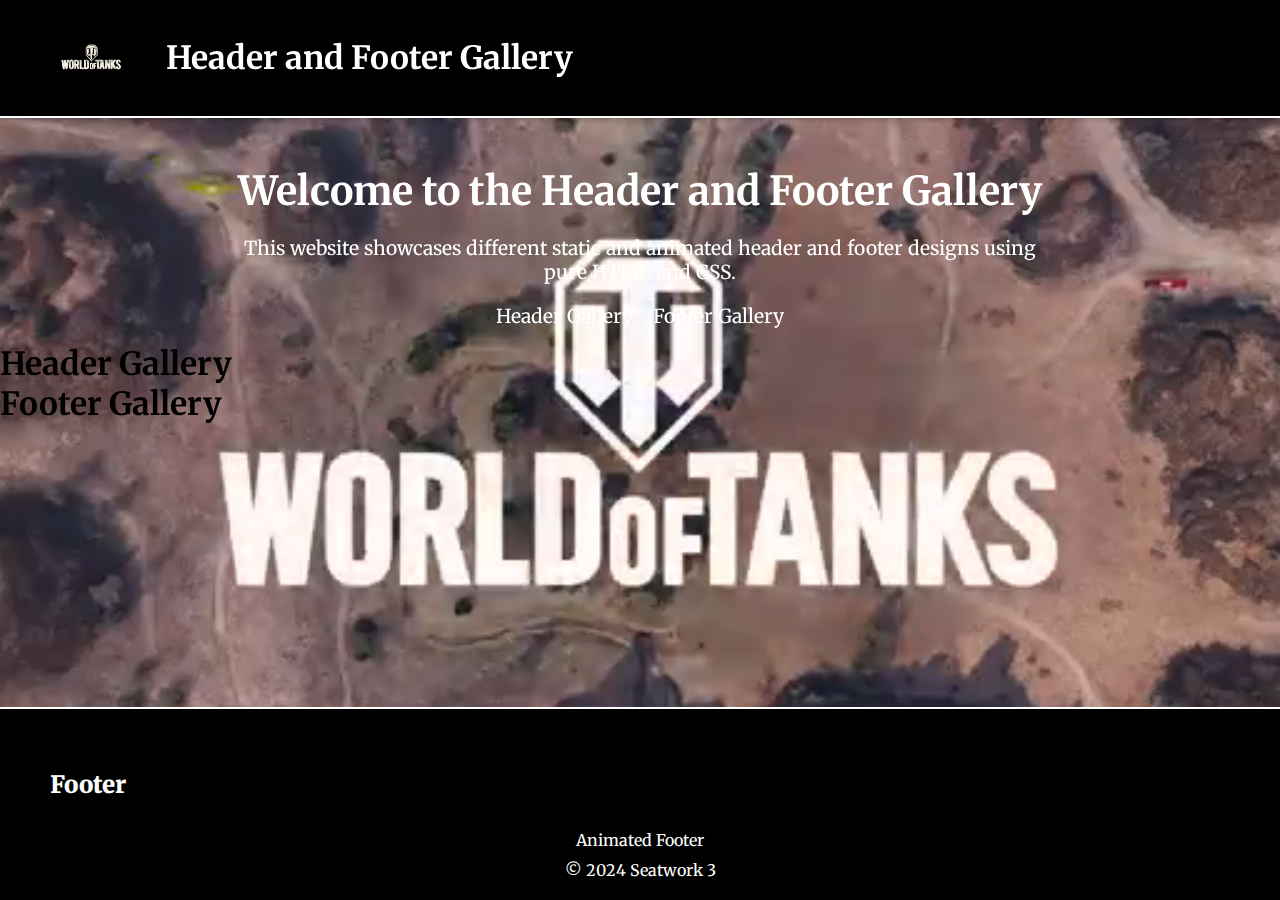
==== index.html @ 4b1978d0 "SW3.2" ====
<!DOCTYPE html>
<html lang="en">
<head>
    <meta charset="UTF-8">
    <meta name="viewport" content="width=device-width, initial-scale=1.0">
    <title>Seatwork 3</title>
    <link rel="stylesheet" href="./assets/css/style.css">
    <link rel="stylesheet" href="https://unpkg.com/boxicons@latest/css/boxicons.min.css">
    <link rel="preconnect" href="https://fonts.googleapis.com">
    <link rel="preconnect" href="https://fonts.gstatic.com" crossorigin>
    <link rel="stylesheet" href="https://fonts.googleapis.com/css2?family=Fira+Sans:wght@400;700&family=Merriweather:wght@300;700&display=swap">
</head>
<body>
    <video autoplay loop muted id="background-video">
        <source src="./assets/vids/webdesvid.mp4" type="video/mp4">
    </video>
    <div class="header" id="headerline">
        <img class="wot-logo" src="./assets/img/wot.png1" alt="wot">
        <h2>Header and Footer Gallery</h2>
    </div>    

    <main>
        <section class="content">
            <h1>Welcome to the Header and Footer Gallery</h1>
            <p>This website showcases different static and animated header and footer designs using pure HTML and CSS.</p>
            <nav>
                <ul>
                    <li><a href="#header-gallery">Header Gallery</a></li>
                    <li><a href="#footer-gallery">Footer Gallery</a></li>
                </ul>
            </nav>
        </section>

        <section id="header-gallery">
            <h1>Header Gallery</h1>
            <div class="header" id="headerline">
                <img class="wot-logo" src="./assets/img/wot.png" alt="wot">
                <h1>Header and Footer Gallery</h1>
            </div>    
        </section>

        <section id="footer-gallery">
            <h1>Footer Gallery</h1>
            <footer class="static-footer">
                <div class="footer-content">
                    <h2>Footer</h2>
                    <p>Static Footer</p>
                </div>
                <div class="footer-bottom">
                    <p>© 2024 Seatwork 3</p>
                </div>
            </footer>

            <footer class="animated-footer">
                <div class="footer-content">
                    <h2>Footer</h2>
                    <p>Animated Footer</p>
                </div>
                <div class="footer-bottom">
                    <p>© 2024 Seatwork 3</p>
                </div>
            </footer>
        </section>
    </main>
</body>
</html>
---- assets/css/style.css ----
* {
    padding: 0;
    margin: 0;
    box-sizing: border-box;
    font-family: "Merriweather", serif;
    list-style: none;
    text-decoration: none;
    outline: none;
}

body, html {
    height: 100%;
    margin: 0;
    padding: 0;
    overflow: hidden;
}

.header, .footer {
    width: 100%;
    text-align: center;
    padding: 20px;
}

.header h1, .footer h2 {
    font-size: 2em;
    color: #ffffff;
}

.wot-logo {
    display: flex;
    justify-self: flex-start;
    width: 150px;
    padding: 30px;
    background-color: transparent;
    transition: transform 0.3s, filter 0.3s;
}

.wot-logo:hover {
    transform: scale(1.1);
    filter: drop-shadow(-15px 7px 23px #ff0000);
}

h2 {
    font-family: "Merriweather", serif;
    font-weight: 900;
    font-style: normal;
    display: flex;
    justify-self: flex-start;
    width: 450px;
    padding: 30px;
    background-color: transparent;
    transition: transform 0.3s, filter 0.3s;
}

h2:hover {
    transform: scale(1.1);
    filter: drop-shadow(-15px 7px 23px #ff0000);
}

.header {
    position: fixed;
    top: 0;
    left: 0;
    width: 100%;
    z-index: 1000;
    box-shadow: 0 2px 5px rgba(0,0,0,0.2);
    padding: 10px 16px;
    background-color: #000000;
    color: #ffffff;
    display: flex;
    align-items: center;
    border-bottom: 2px solid #ffffff;
    transition: background-color 0.3s;
}

.header:hover {
    background-color: #000000;
}

.content {
    padding: 16px;
    margin-top: 150px;
    color: white;
}

#background-video {
    position: fixed;
    top: 0;
    left: 0;
    width: 100%;
    height: 100%;
    object-fit: cover;
    z-index: -1;
}

.animated-header {
    background-color: #444;
    animation: slideIn 2s ease-out;
}

@keyframes slideIn {
    from {
        transform: translateY(-100%);
    }
    to {
        transform: translateY(0);
    }
}

.static-footer, .animated-footer {
    background-color: #000000;
    color: #ffffff;
    padding: 20px;
    position: fixed;
    bottom: 0;
    width: 100%;
    text-align: center;
    border-top: 2px solid #ffffff;
    transition: background-color 0.3s;
}

.static-footer:hover, .animated-footer:hover {
    background-color: #000000;
}

.footer-content {
    padding-top: 10px;
}

.footer-bottom {
    margin-top: 10px;
}

nav ul {
    display: flex;
    gap: 20px;
    justify-content: center;
    margin-top: 20px;
}

nav a {
    color: #ffffff;
    font-size: 1.2em;
    transition: color 0.3s;
}

nav a:hover {
    color: #ffffff;
}

.content h1, .content p {
    text-align: center;
    margin-bottom: 20px;
}

.content h1 {
    font-size: 2.5em;
}

.content p {
    font-size: 1.2em;
    max-width: 800px;
    margin: 0 auto;
}

.header-gallery-item {
    display: flex;
    align-items: center;
    justify-content: center;
    background-color: rgba(0, 0, 0, 0.8);
    padding: 20px;
    margin: 20px 0;
    border-radius: 10px;
    box-shadow: 0 4px 8px rgba(242, 0, 0, 0.2);
}

.header-gallery-item h1 {
    margin-left: 20px;
}
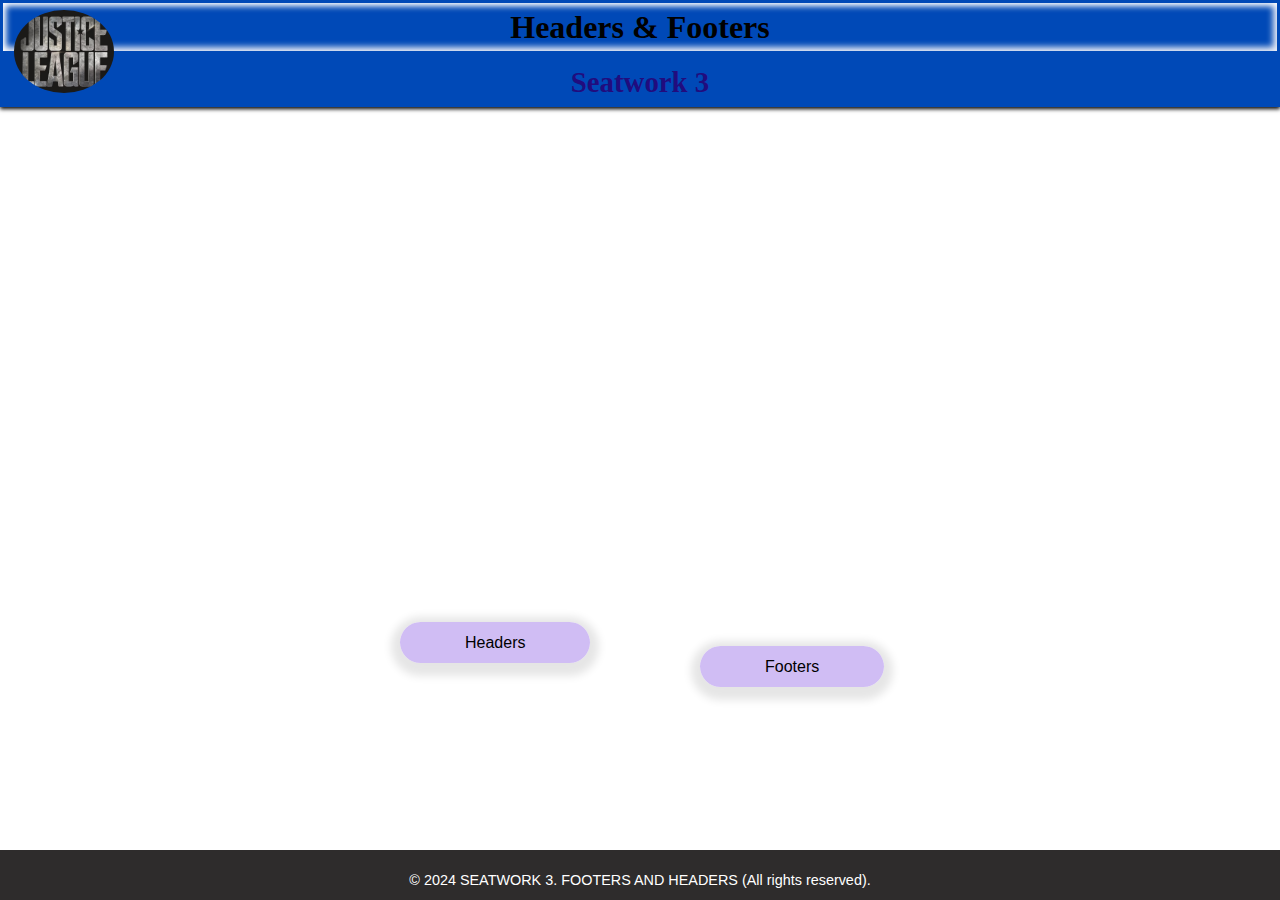
==== commit 82cbfb19: "UPDATE" ====
--- a/index.html
+++ b/index.html
@@ -2,65 +2,34 @@
 <html lang="en">
 <head>
     <meta charset="UTF-8">
+    <meta http-equiv="X-UA-Compatible" content="IE=edge">
     <meta name="viewport" content="width=device-width, initial-scale=1.0">
     <title>Seatwork 3</title>
-    <link rel="stylesheet" href="./assets/css/style.css">
-    <link rel="stylesheet" href="https://unpkg.com/boxicons@latest/css/boxicons.min.css">
-    <link rel="preconnect" href="https://fonts.googleapis.com">
-    <link rel="preconnect" href="https://fonts.gstatic.com" crossorigin>
-    <link rel="stylesheet" href="https://fonts.googleapis.com/css2?family=Fira+Sans:wght@400;700&family=Merriweather:wght@300;700&display=swap">
+    <link rel="stylesheet" href="./assets/css/style.css"> <!-- Link to your CSS file -->
+    <link rel="icon" type="image/x-icon" href="./assets/img/jl.png">
 </head>
 <body>
-    <video autoplay loop muted id="background-video">
-        <source src="./assets/vids/webdesvid.mp4" type="video/mp4">
-    </video>
-    <div class="header" id="headerline">
-        <img class="wot-logo" src="./assets/img/wot.png1" alt="wot">
-        <h2>Header and Footer Gallery</h2>
-    </div>    
-
+    <header class="header">
+        <img src="./assets/img/justleg.avif" alt="Logo" class="logo">
+        <h1>Headers & Footers</h1>
+        <h2>Seatwork 3</h2>
+    </header>
     <main>
-        <section class="content">
-            <h1>Welcome to the Header and Footer Gallery</h1>
-            <p>This website showcases different static and animated header and footer designs using pure HTML and CSS.</p>
-            <nav>
-                <ul>
-                    <li><a href="#header-gallery">Header Gallery</a></li>
-                    <li><a href="#footer-gallery">Footer Gallery</a></li>
-                </ul>
-            </nav>
-        </section>
-
-        <section id="header-gallery">
-            <h1>Header Gallery</h1>
-            <div class="header" id="headerline">
-                <img class="wot-logo" src="./assets/img/wot.png" alt="wot">
-                <h1>Header and Footer Gallery</h1>
-            </div>    
-        </section>
-
-        <section id="footer-gallery">
-            <h1>Footer Gallery</h1>
-            <footer class="static-footer">
-                <div class="footer-content">
-                    <h2>Footer</h2>
-                    <p>Static Footer</p>
-                </div>
-                <div class="footer-bottom">
-                    <p>© 2024 Seatwork 3</p>
-                </div>
-            </footer>
-
-            <footer class="animated-footer">
-                <div class="footer-content">
-                    <h2>Footer</h2>
-                    <p>Animated Footer</p>
-                </div>
-                <div class="footer-bottom">
-                    <p>© 2024 Seatwork 3</p>
-                </div>
-            </footer>
+        <section>
+            <p>This Website Contains Both Animated and Static Designs of Headers and Footers</p>
         </section>
     </main>
+
+    <div class="content">
+        <div class="right-side">
+            <a href="./pages/header-gallery/index.html" class="btn">Headers</a>
+            <a href="./pages/footer-gallery/index.html" class="btn-secondary">Footers</a>
+        </div>
+    </div>
+
+    <footer class="footer">
+        <p>&copy; 2024 SEATWORK 3. FOOTERS AND HEADERS (All rights reserved).</p>
+    </footer>
 </body>
-</html>+</html>
+
--- a/assets/css/style.css
+++ b/assets/css/style.css
@@ -1,179 +1,190 @@
-* {
+.body {
+    font-family: 'Lucida Sans', 'Lucida Grande', 'Lucida Sans Unicode', Geneva, Verdana, sans-serif;
+    margin: 0;
     padding: 0;
-    margin: 0;
-    box-sizing: border-box;
-    font-family: "Merriweather", serif;
-    list-style: none;
-    text-decoration: none;
-    outline: none;
+    background: url('../img/lakerschampssssss.jpg') no-repeat center center fixed;
+    background-size: cover;
 }
 
-body, html {
-    height: 100%;
-    margin: 0;
-    padding: 0;
-    overflow: hidden;
+.header {
+    font-family: ' Ieicester Light';
+    src: url('../fonts/ Ieicester Light.ttf') format('truetype');
+    font-weight: normal;
+    font-style: normal;
 }
 
-.header, .footer {
-    width: 100%;
+.container {
+    max-width: 900px;
+    margin: 13px auto;
     text-align: center;
+    border-radius: 10px;
     padding: 20px;
 }
 
-.header h1, .footer h2 {
-    font-size: 2em;
-    color: #ffffff;
+.header {
+    padding: 20px;
+    font-size: large;
+    color: rgb(53, 3, 3);
+    position: relative;
 }
 
-.wot-logo {
-    display: flex;
-    justify-self: flex-start;
-    width: 150px;
-    padding: 30px;
-    background-color: transparent;
-    transition: transform 0.3s, filter 0.3s;
+.header .logo {
+    position: absolute;
+    top: 10px;
+    left: 14px;
+    width: 90px; /* Adjust the size of the logo */
+    height: auto;
+    border-radius: 50%;
+    animation: rotate 10s linear infinite;
 }
 
-.wot-logo:hover {
-    transform: scale(1.1);
-    filter: drop-shadow(-15px 7px 23px #ff0000);
-}
-
-h2 {
-    font-family: "Merriweather", serif;
-    font-weight: 900;
-    font-style: normal;
-    display: flex;
-    justify-self: flex-start;
-    width: 450px;
-    padding: 30px;
-    background-color: transparent;
-    transition: transform 0.3s, filter 0.3s;
-}
-
-h2:hover {
-    transform: scale(1.1);
-    filter: drop-shadow(-15px 7px 23px #ff0000);
-}
-
-.header {
-    position: fixed;
-    top: 0;
-    left: 0;
-    width: 100%;
-    z-index: 1000;
-    box-shadow: 0 2px 5px rgba(0,0,0,0.2);
-    padding: 10px 16px;
-    background-color: #000000;
-    color: #ffffff;
-    display: flex;
-    align-items: center;
-    border-bottom: 2px solid #ffffff;
-    transition: background-color 0.3s;
-}
-
-.header:hover {
-    background-color: #000000;
-}
-
-.content {
-    padding: 16px;
-    margin-top: 150px;
-    color: white;
-}
-
-#background-video {
-    position: fixed;
-    top: 0;
-    left: 0;
-    width: 100%;
-    height: 100%;
-    object-fit: cover;
-    z-index: -1;
-}
-
-.animated-header {
-    background-color: #444;
-    animation: slideIn 2s ease-out;
-}
-
-@keyframes slideIn {
-    from {
-        transform: translateY(-100%);
-    }
-    to {
-        transform: translateY(0);
-    }
-}
-
-.static-footer, .animated-footer {
-    background-color: #000000;
-    color: #ffffff;
-    padding: 20px;
+.footer {
+    background-color: #ffa8B6;
+    color: #000000;
+    padding: 10px; /* Adjusted padding */
     position: fixed;
     bottom: 0;
     width: 100%;
     text-align: center;
-    border-top: 2px solid #ffffff;
-    transition: background-color 0.3s;
+    height: 50px; /* Adjusted height for thin footer */
+    line-height: 20px; /* Vertically center text in footer */
+    margin: 0;
 }
 
-.static-footer:hover, .animated-footer:hover {
-    background-color: #000000;
+.h1 {
+    margin-bottom: 100px;
 }
 
-.footer-content {
-    padding-top: 10px;
+.header {
+    font-size: 15px;
+    width: 100%;
+    line-height: 1.5;
+    margin-bottom: 480px;
+    margin-right: 300px;
+    bottom: px;
+}
+@keyframes rotate {
+    from {
+        transform: rotate(0deg);
+    }
+    to {
+        transform: rotate(360deg);
+    }
 }
 
-.footer-bottom {
-    margin-top: 10px;
+.right-side {
+    padding-left: 400px;
 }
 
-nav ul {
-    display: flex;
-    gap: 20px;
-    justify-content: center;
-    margin-top: 20px;
+.btn, .btn-secondary {
+
+    padding: 12px 65px;
+    background-color: #d0bdf4;
+    color: #000000;
+    text-decoration: none;
+    border-radius: 30px;
+    transition: all 0.25s ease;
+    box-shadow: 0 4px 8px 9px rgba(0, 0, 0, 0.1);
 }
 
-nav a {
-    color: #ffffff;
-    font-size: 1.2em;
-    transition: color 0.3s;
+.btn-secondary {
+    margin: 380px 300px;
+    transition: all 0.5s ease;
 }
 
-nav a:hover {
-    color: #ffffff;
+.btn:hover, .btn-secondary:hover {
+    background-color: #a0d2eb;
+    transform: translateY(-2px);
+    box-shadow: 0 6px 12px rgba(0, 0, 0, 0.4);
+}
+/* Global Reset and Setup */
+* {
+    box-sizing: border-box;
+    margin: 0;
+    padding: 0;
 }
 
-.content h1, .content p {
+body {
+    font-family: 'Lucida Sans', 'Lucida Grande', 'Lucida Sans Unicode', Geneva, Verdana, sans-serif;
+    background: url('../img/lakerschampssssss.jpg') no-repeat center center fixed;
+    background-size: cover;
+    color: #ffffff;
+    line-height: 1.5;
+
+}
+main section p {
+    color: rgb(255, 255, 255);
+    margin: 20px 0;
+    margin-top: 30rem;
+    font-size: 16px;
     text-align: center;
-    margin-bottom: 20px;
+}
+.container {
+    max-width: 900px;
+    margin: 0 auto;
+    padding: 100px;
 }
 
-.content h1 {
-    font-size: 2.5em;
+.header {
+    background-color: #0049B7; /* Light background color for header */
+    padding: 3px;
+    text-align: center;
+    box-shadow: 0 2px 4px rgb(0, 0, 0); /* Subtle shadow */
 }
 
-.content p {
-    font-size: 1.2em;
-    max-width: 800px;
-    margin: 0 auto;
+.header .logo {
+    width: 100px; /* Adjusted size of the logo */
+    height: auto;
+    border-radius: 50%; /* Rounded logo */
 }
 
-.header-gallery-item {
-    display: flex;
-    align-items: center;
-    justify-content: center;
-    background-color: rgba(0, 0, 0, 0.8);
-    padding: 20px;
-    margin: 20px 0;
-    border-radius: 10px;
-    box-shadow: 0 4px 8px rgba(242, 0, 0, 0.2);
+.header h1 {
+    font-size: 2rem; /* Larger font size for main header */
+    box-shadow: rgb(255, 255, 255) 3px 3px 6px 0px inset, #e5eaf5 -3px -3px 6px 1px inset; 
+    margin-bottom: 10px;
+    color: #000000; /* Darker color for header text */
 }
 
-.header-gallery-item h1 {
-    margin-left: 20px;
-}+.header h2 {
+    font-size: 1.8rem; /* Slightly smaller font size for subtitle */
+    color: #210c7e; /* Subdued color for subtitle */
+}
+
+.header p {
+    font-size: 1rem; /* Smaller font size for description */
+    margin-bottom: 20px; /* Spacing below description */
+}
+
+.footer {
+    background-color: #2e2c2c; /* Dark background color for footer */
+    color: #fff; /* Light text color for footer */
+    padding: 20px;
+    text-align: center;
+    position: fixed;
+    bottom: 0;
+    width: 100%;
+}
+
+.footer p {
+    font-size: 0.9rem; /* Smaller font size for footer text */
+}
+
+/* Hover Effect */
+.hover {
+    position: relative;
+    display: inline-block;
+    font-size: 2.5rem; /* Adjusted font size */
+    color: rgba(255, 255, 255, 0.3); /* Light text color */
+    transition: all 0.4s ease;
+}
+
+.hover::before {
+    content: '';
+    display: block;
+    padding-top: 100%;
+}
+
+.hover:hover {
+    background: rgba(255, 255, 255, 0.1); /* Light background on hover */
+    color: #edf756; /* Accent color on hover */
+}
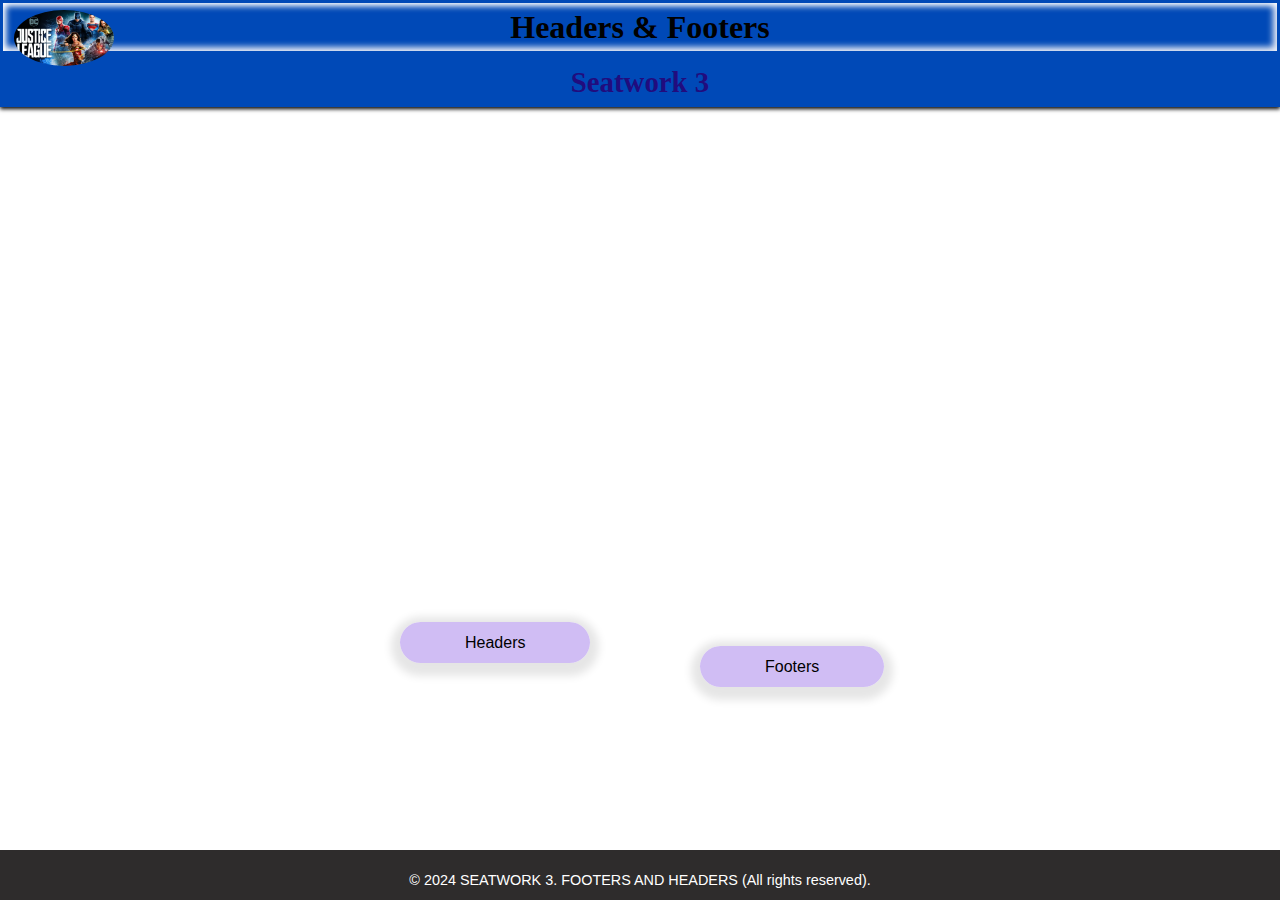
==== commit 56898016: "Update" ====
--- a/index.html
+++ b/index.html
@@ -10,7 +10,7 @@
 </head>
 <body>
     <header class="header">
-        <img src="./assets/img/justleg.avif" alt="Logo" class="logo">
+        <img src="./assets/img/justicepic.jpg" alt="Logo" class="logo">
         <h1>Headers & Footers</h1>
         <h2>Seatwork 3</h2>
     </header>
@@ -22,8 +22,8 @@
 
     <div class="content">
         <div class="right-side">
-            <a href="./pages/header-gallery/index.html" class="btn">Headers</a>
-            <a href="./pages/footer-gallery/index.html" class="btn-secondary">Footers</a>
+            <a href="./pages/header/index.html" class="btn">Headers</a>
+            <a href="./pages/footer/index.html" class="btn-secondary">Footers</a>
         </div>
     </div>
 
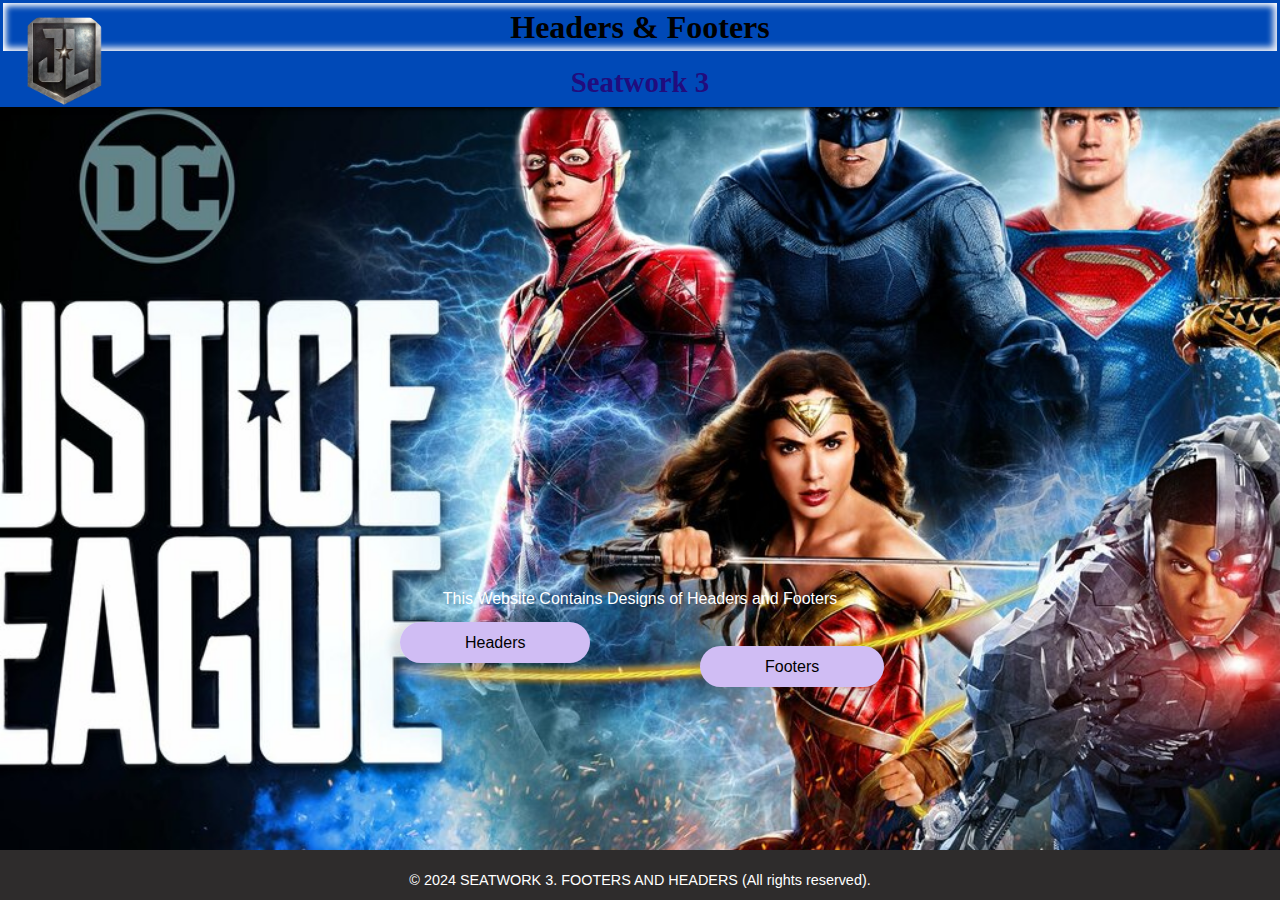
==== commit 356dbed1: "update" ====
--- a/index.html
+++ b/index.html
@@ -5,18 +5,18 @@
     <meta http-equiv="X-UA-Compatible" content="IE=edge">
     <meta name="viewport" content="width=device-width, initial-scale=1.0">
     <title>Seatwork 3</title>
-    <link rel="stylesheet" href="./assets/css/style.css"> <!-- Link to your CSS file -->
-    <link rel="icon" type="image/x-icon" href="./assets/img/jl.png">
+    <link rel="stylesheet" href="./assets/css/style.css">
+    <link rel="icon" type="image/x-icon" href="./assets/img/justicepic.jpg">
 </head>
 <body>
     <header class="header">
-        <img src="./assets/img/justicepic.jpg" alt="Logo" class="logo">
+        <img src="./assets/img/jl.png" alt="Logo" class="logo">
         <h1>Headers & Footers</h1>
         <h2>Seatwork 3</h2>
     </header>
     <main>
         <section>
-            <p>This Website Contains Both Animated and Static Designs of Headers and Footers</p>
+            <p>This Website Contains Designs of Headers and Footers</p>
         </section>
     </main>
 
--- a/assets/css/style.css
+++ b/assets/css/style.css
@@ -2,7 +2,7 @@
     font-family: 'Lucida Sans', 'Lucida Grande', 'Lucida Sans Unicode', Geneva, Verdana, sans-serif;
     margin: 0;
     padding: 0;
-    background: url('../img/lakerschampssssss.jpg') no-repeat center center fixed;
+    background: url('../img/justicepic.jpg') no-repeat center center fixed;
     background-size: cover;
 }
 
@@ -32,7 +32,7 @@
     position: absolute;
     top: 10px;
     left: 14px;
-    width: 90px; /* Adjust the size of the logo */
+    width: 90px;
     height: auto;
     border-radius: 50%;
     animation: rotate 10s linear infinite;
@@ -41,13 +41,13 @@
 .footer {
     background-color: #ffa8B6;
     color: #000000;
-    padding: 10px; /* Adjusted padding */
+    padding: 10px;
     position: fixed;
     bottom: 0;
     width: 100%;
     text-align: center;
-    height: 50px; /* Adjusted height for thin footer */
-    line-height: 20px; /* Vertically center text in footer */
+    height: 50px;
+    line-height: 20px; 
     margin: 0;
 }
 
@@ -97,7 +97,6 @@
     transform: translateY(-2px);
     box-shadow: 0 6px 12px rgba(0, 0, 0, 0.4);
 }
-/* Global Reset and Setup */
 * {
     box-sizing: border-box;
     margin: 0;
@@ -106,7 +105,7 @@
 
 body {
     font-family: 'Lucida Sans', 'Lucida Grande', 'Lucida Sans Unicode', Geneva, Verdana, sans-serif;
-    background: url('../img/lakerschampssssss.jpg') no-repeat center center fixed;
+    background: url('../img/justicepic.jpg') no-repeat center center fixed;
     background-size: cover;
     color: #ffffff;
     line-height: 1.5;
@@ -126,38 +125,38 @@
 }
 
 .header {
-    background-color: #0049B7; /* Light background color for header */
+    background-color: #0049B7;
     padding: 3px;
     text-align: center;
-    box-shadow: 0 2px 4px rgb(0, 0, 0); /* Subtle shadow */
+    box-shadow: 0 2px 4px rgb(0, 0, 0); 
 }
 
 .header .logo {
-    width: 100px; /* Adjusted size of the logo */
+    width: 100px;
     height: auto;
-    border-radius: 50%; /* Rounded logo */
+    border-radius: 50%; 
 }
 
 .header h1 {
-    font-size: 2rem; /* Larger font size for main header */
+    font-size: 2rem; 
     box-shadow: rgb(255, 255, 255) 3px 3px 6px 0px inset, #e5eaf5 -3px -3px 6px 1px inset; 
     margin-bottom: 10px;
-    color: #000000; /* Darker color for header text */
+    color: #000000; 
 }
 
 .header h2 {
-    font-size: 1.8rem; /* Slightly smaller font size for subtitle */
-    color: #210c7e; /* Subdued color for subtitle */
+    font-size: 1.8rem;
+    color: #210c7e; 
 }
 
 .header p {
-    font-size: 1rem; /* Smaller font size for description */
-    margin-bottom: 20px; /* Spacing below description */
+    font-size: 1rem; 
+    margin-bottom: 20px; 
 }
 
 .footer {
-    background-color: #2e2c2c; /* Dark background color for footer */
-    color: #fff; /* Light text color for footer */
+    background-color: #2e2c2c; 
+    color: #fff;
     padding: 20px;
     text-align: center;
     position: fixed;
@@ -166,15 +165,15 @@
 }
 
 .footer p {
-    font-size: 0.9rem; /* Smaller font size for footer text */
+    font-size: 0.9rem;
 }
 
-/* Hover Effect */
+
 .hover {
     position: relative;
     display: inline-block;
-    font-size: 2.5rem; /* Adjusted font size */
-    color: rgba(255, 255, 255, 0.3); /* Light text color */
+    font-size: 2.5rem; 
+    color: rgba(255, 255, 255, 0.3); 
     transition: all 0.4s ease;
 }
 
@@ -185,6 +184,6 @@
 }
 
 .hover:hover {
-    background: rgba(255, 255, 255, 0.1); /* Light background on hover */
-    color: #edf756; /* Accent color on hover */
+    background: rgba(255, 255, 255, 0.1); 
+    color: #edf756; 
 }
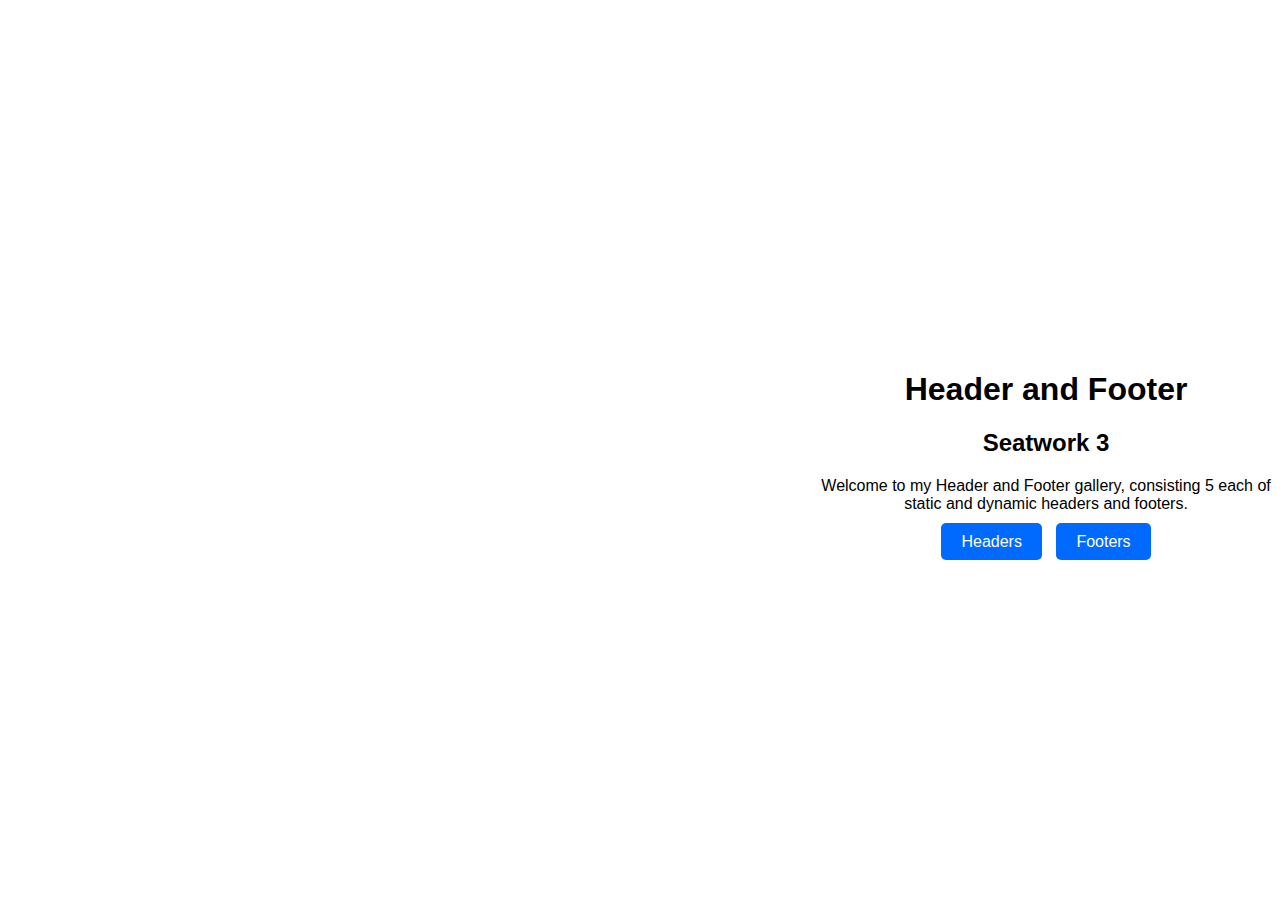
==== commit effd5ede: "update" ====
--- a/index.html
+++ b/index.html
@@ -2,34 +2,23 @@
 <html lang="en">
 <head>
     <meta charset="UTF-8">
-    <meta http-equiv="X-UA-Compatible" content="IE=edge">
     <meta name="viewport" content="width=device-width, initial-scale=1.0">
-    <title>Seatwork 3</title>
+    <title>Header and Footer - Seatwork 3</title>
     <link rel="stylesheet" href="./assets/css/style.css">
-    <link rel="icon" type="image/x-icon" href="./assets/img/justicepic.jpg">
 </head>
 <body>
-    <header class="header">
-        <img src="./assets/img/jl.png" alt="Logo" class="logo">
-        <h1>Headers & Footers</h1>
+</div>
+<img class="Miya" src="https://static.wikia.nocookie.net/mobile-legends/images/8/89/Hero011-portrait.png/revision/latest?cb=20231231181124" alt="" />
+</div>
+    <div class="container">
+        <h1>Header and Footer</h1>
         <h2>Seatwork 3</h2>
-    </header>
-    <main>
-        <section>
-            <p>This Website Contains Designs of Headers and Footers</p>
-        </section>
-    </main>
+        <p>Welcome to my Header and Footer gallery, consisting 5 each of static and dynamic headers and footers.</p>
+        <div class="buttons">
+            <a href="./pages/header-gallery/index.html" class="btn">Headers</a>
+            <a href="./pages/footer-gallery/index.html" class="btn">Footers</a>
 
-    <div class="content">
-        <div class="right-side">
-            <a href="./pages/header/index.html" class="btn">Headers</a>
-            <a href="./pages/footer/index.html" class="btn-secondary">Footers</a>
         </div>
     </div>
-
-    <footer class="footer">
-        <p>&copy; 2024 SEATWORK 3. FOOTERS AND HEADERS (All rights reserved).</p>
-    </footer>
 </body>
-</html>
-
+</html>--- a/assets/css/style.css
+++ b/assets/css/style.css
@@ -1,189 +1,33 @@
-.body {
-    font-family: 'Lucida Sans', 'Lucida Grande', 'Lucida Sans Unicode', Geneva, Verdana, sans-serif;
+body {
+    font-family: Arial, sans-serif;
+    display: flex;
+    justify-content: center;
+    align-items: center;
+    height: 100vh;
     margin: 0;
-    padding: 0;
-    background: url('../img/justicepic.jpg') no-repeat center center fixed;
+    background-image: url('https://pa1.aminoapps.com/6396/eb6179ffcef19a793d3356e388908f715cdf42d6_00.gif');
     background-size: cover;
-}
-
-.header {
-    font-family: ' Ieicester Light';
-    src: url('../fonts/ Ieicester Light.ttf') format('truetype');
-    font-weight: normal;
-    font-style: normal;
-}
-
-.container {
-    max-width: 900px;
-    margin: 13px auto;
+  }
+  .container {
     text-align: center;
-    border-radius: 10px;
-    padding: 20px;
-}
-
-.header {
-    padding: 20px;
-    font-size: large;
-    color: rgb(53, 3, 3);
-    position: relative;
-}
-
-.header .logo {
-    position: absolute;
-    top: 10px;
-    left: 14px;
-    width: 90px;
-    height: auto;
-    border-radius: 50%;
-    animation: rotate 10s linear infinite;
-}
-
-.footer {
-    background-color: #ffa8B6;
-    color: #000000;
-    padding: 10px;
-    position: fixed;
-    bottom: 0;
+  }
+  .buttons {
+    margin-top: 20px;
+  }
+  .btn {
+    text-decoration: none;
+    padding: 10px 20px;
+    margin: 5px;
+    background-color: #006aff;
+    color: white;
+    border-radius: 5px;
+  }
+  .btn:hover {
+    background-color: #d66fc9;
+  }
+  
+  & .Miya {
     width: 100%;
-    text-align: center;
-    height: 50px;
-    line-height: 20px; 
-    margin: 0;
-}
-
-.h1 {
-    margin-bottom: 100px;
-}
-
-.header {
-    font-size: 15px;
-    width: 100%;
-    line-height: 1.5;
-    margin-bottom: 480px;
-    margin-right: 300px;
-    bottom: px;
-}
-@keyframes rotate {
-    from {
-        transform: rotate(0deg);
-    }
-    to {
-        transform: rotate(360deg);
-    }
-}
-
-.right-side {
-    padding-left: 400px;
-}
-
-.btn, .btn-secondary {
-
-    padding: 12px 65px;
-    background-color: #d0bdf4;
-    color: #000000;
-    text-decoration: none;
-    border-radius: 30px;
-    transition: all 0.25s ease;
-    box-shadow: 0 4px 8px 9px rgba(0, 0, 0, 0.1);
-}
-
-.btn-secondary {
-    margin: 380px 300px;
+    object-fit: cover;
     transition: all 0.5s ease;
-}
-
-.btn:hover, .btn-secondary:hover {
-    background-color: #a0d2eb;
-    transform: translateY(-2px);
-    box-shadow: 0 6px 12px rgba(0, 0, 0, 0.4);
-}
-* {
-    box-sizing: border-box;
-    margin: 0;
-    padding: 0;
-}
-
-body {
-    font-family: 'Lucida Sans', 'Lucida Grande', 'Lucida Sans Unicode', Geneva, Verdana, sans-serif;
-    background: url('../img/justicepic.jpg') no-repeat center center fixed;
-    background-size: cover;
-    color: #ffffff;
-    line-height: 1.5;
-
-}
-main section p {
-    color: rgb(255, 255, 255);
-    margin: 20px 0;
-    margin-top: 30rem;
-    font-size: 16px;
-    text-align: center;
-}
-.container {
-    max-width: 900px;
-    margin: 0 auto;
-    padding: 100px;
-}
-
-.header {
-    background-color: #0049B7;
-    padding: 3px;
-    text-align: center;
-    box-shadow: 0 2px 4px rgb(0, 0, 0); 
-}
-
-.header .logo {
-    width: 100px;
-    height: auto;
-    border-radius: 50%; 
-}
-
-.header h1 {
-    font-size: 2rem; 
-    box-shadow: rgb(255, 255, 255) 3px 3px 6px 0px inset, #e5eaf5 -3px -3px 6px 1px inset; 
-    margin-bottom: 10px;
-    color: #000000; 
-}
-
-.header h2 {
-    font-size: 1.8rem;
-    color: #210c7e; 
-}
-
-.header p {
-    font-size: 1rem; 
-    margin-bottom: 20px; 
-}
-
-.footer {
-    background-color: #2e2c2c; 
-    color: #fff;
-    padding: 20px;
-    text-align: center;
-    position: fixed;
-    bottom: 0;
-    width: 100%;
-}
-
-.footer p {
-    font-size: 0.9rem;
-}
-
-
-.hover {
-    position: relative;
-    display: inline-block;
-    font-size: 2.5rem; 
-    color: rgba(255, 255, 255, 0.3); 
-    transition: all 0.4s ease;
-}
-
-.hover::before {
-    content: '';
-    display: block;
-    padding-top: 100%;
-}
-
-.hover:hover {
-    background: rgba(255, 255, 255, 0.1); 
-    color: #edf756; 
-}
+  }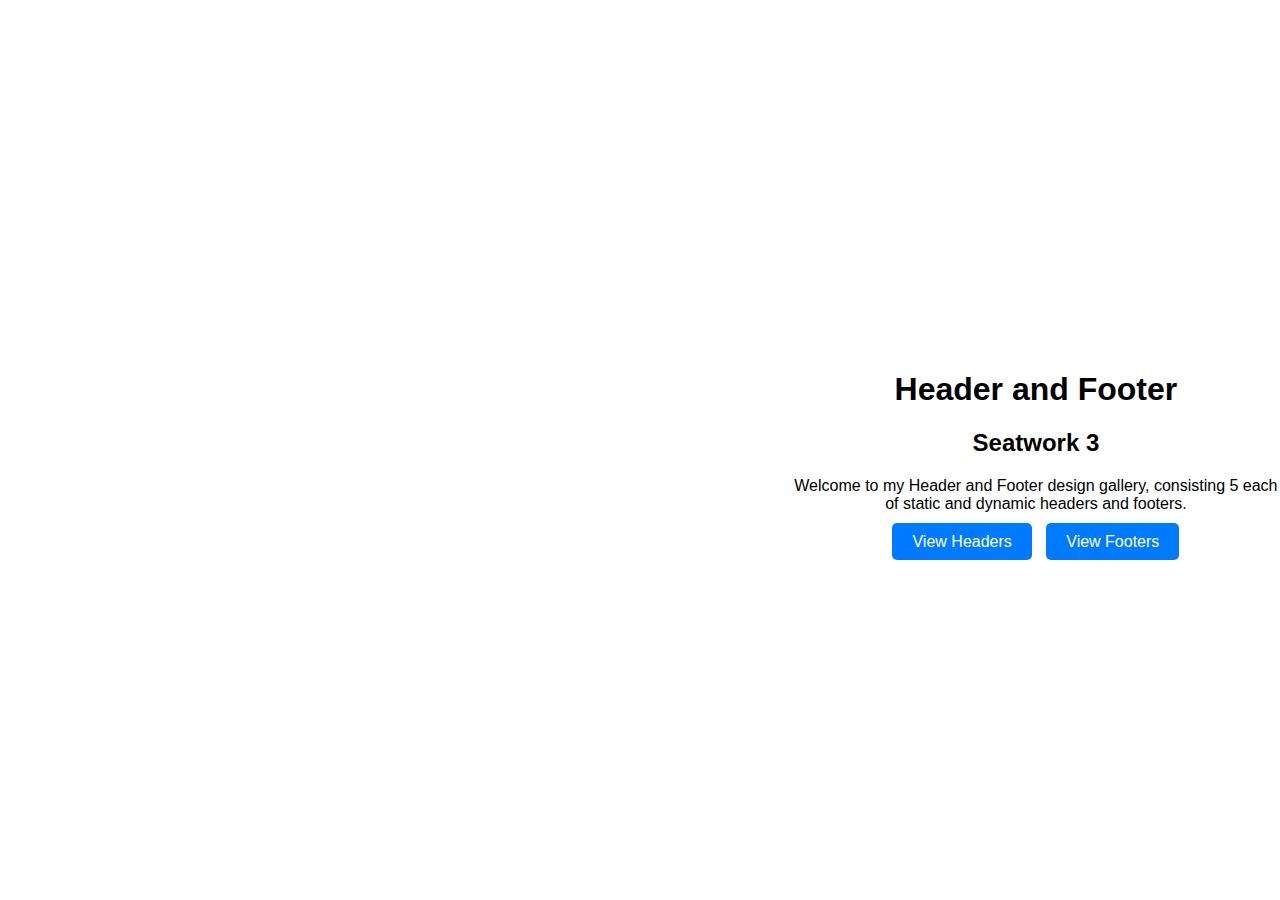
==== commit bbbac483: "update" ====
--- a/index.html
+++ b/index.html
@@ -3,20 +3,20 @@
 <head>
     <meta charset="UTF-8">
     <meta name="viewport" content="width=device-width, initial-scale=1.0">
-    <title>Header and Footer - Seatwork 3</title>
+    <title>Seatwork 3</title>
     <link rel="stylesheet" href="./assets/css/style.css">
 </head>
 <body>
 </div>
-<img class="Miya" src="https://static.wikia.nocookie.net/mobile-legends/images/8/89/Hero011-portrait.png/revision/latest?cb=20231231181124" alt="" />
+<img class="miya" src="assets/img/hero1.webp" alt="" />
 </div>
     <div class="container">
         <h1>Header and Footer</h1>
         <h2>Seatwork 3</h2>
-        <p>Welcome to my Header and Footer gallery, consisting 5 each of static and dynamic headers and footers.</p>
+        <p>Welcome to my Header and Footer design gallery, consisting 5 each of static and dynamic headers and footers.</p>
         <div class="buttons">
-            <a href="./pages/header-gallery/index.html" class="btn">Headers</a>
-            <a href="./pages/footer-gallery/index.html" class="btn">Footers</a>
+            <a href="./pages/header-gallery/index.html" class="btn">View Headers</a>
+            <a href="./pages/footer-gallery/index.html" class="btn">View Footers</a>
 
         </div>
     </div>
--- a/assets/css/style.css
+++ b/assets/css/style.css
@@ -1,33 +1,33 @@
 body {
-    font-family: Arial, sans-serif;
-    display: flex;
-    justify-content: center;
-    align-items: center;
-    height: 100vh;
-    margin: 0;
-    background-image: url('https://pa1.aminoapps.com/6396/eb6179ffcef19a793d3356e388908f715cdf42d6_00.gif');
-    background-size: cover;
-  }
-  .container {
-    text-align: center;
-  }
-  .buttons {
-    margin-top: 20px;
-  }
-  .btn {
-    text-decoration: none;
-    padding: 10px 20px;
-    margin: 5px;
-    background-color: #006aff;
-    color: white;
-    border-radius: 5px;
-  }
-  .btn:hover {
-    background-color: #d66fc9;
-  }
-  
-  & .Miya {
-    width: 100%;
-    object-fit: cover;
-    transition: all 0.5s ease;
-  }+  font-family: Arial, sans-serif;
+  display: flex;
+  justify-content: center;
+  align-items: center;
+  height: 100vh;
+  margin: 0;
+  background-image: url('https://i.pinimg.com/originals/7f/22/89/7f2289a383c1c3a9c89d7c210f0645ef.gif');
+  background-size: cover;
+}
+.container {
+  text-align: center;
+}
+.buttons {
+  margin-top: 20px;
+}
+.btn {
+  text-decoration: none;
+  padding: 10px 20px;
+  margin: 5px;
+  background-color: #007bff;
+  color: white;
+  border-radius: 5px;
+}
+.btn:hover {
+  background-color: #827cf4;
+}
+
+& .miya {
+  width: 100%;
+  object-fit: cover;
+  transition: all 0.5s ease;
+}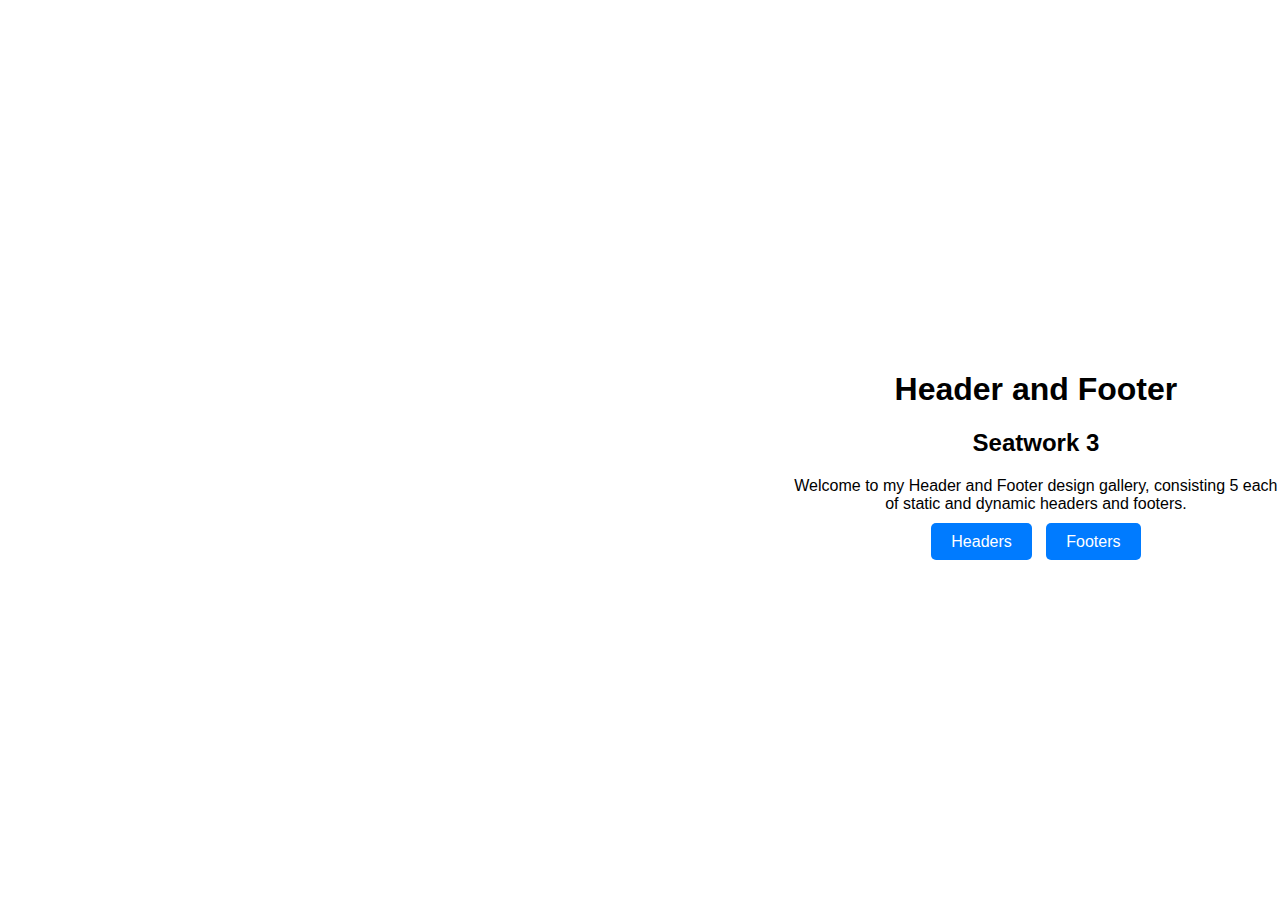
==== commit 7c9f2895: "upd" ====
--- a/index.html
+++ b/index.html
@@ -15,8 +15,8 @@
         <h2>Seatwork 3</h2>
         <p>Welcome to my Header and Footer design gallery, consisting 5 each of static and dynamic headers and footers.</p>
         <div class="buttons">
-            <a href="./pages/header-gallery/index.html" class="btn">View Headers</a>
-            <a href="./pages/footer-gallery/index.html" class="btn">View Footers</a>
+            <a href="./pages/header-gallery/index.html" class="btn">Headers</a>
+            <a href="./pages/footer-gallery/index.html" class="btn">Footers</a>
 
         </div>
     </div>
--- a/assets/css/style.css
+++ b/assets/css/style.css
@@ -5,7 +5,7 @@
   align-items: center;
   height: 100vh;
   margin: 0;
-  background-image: url('https://i.pinimg.com/originals/7f/22/89/7f2289a383c1c3a9c89d7c210f0645ef.gif');
+  background-image: url('https://www.icegif.com/wp-content/uploads/2023/02/icegif-1123.gif');
   background-size: cover;
 }
 .container {
